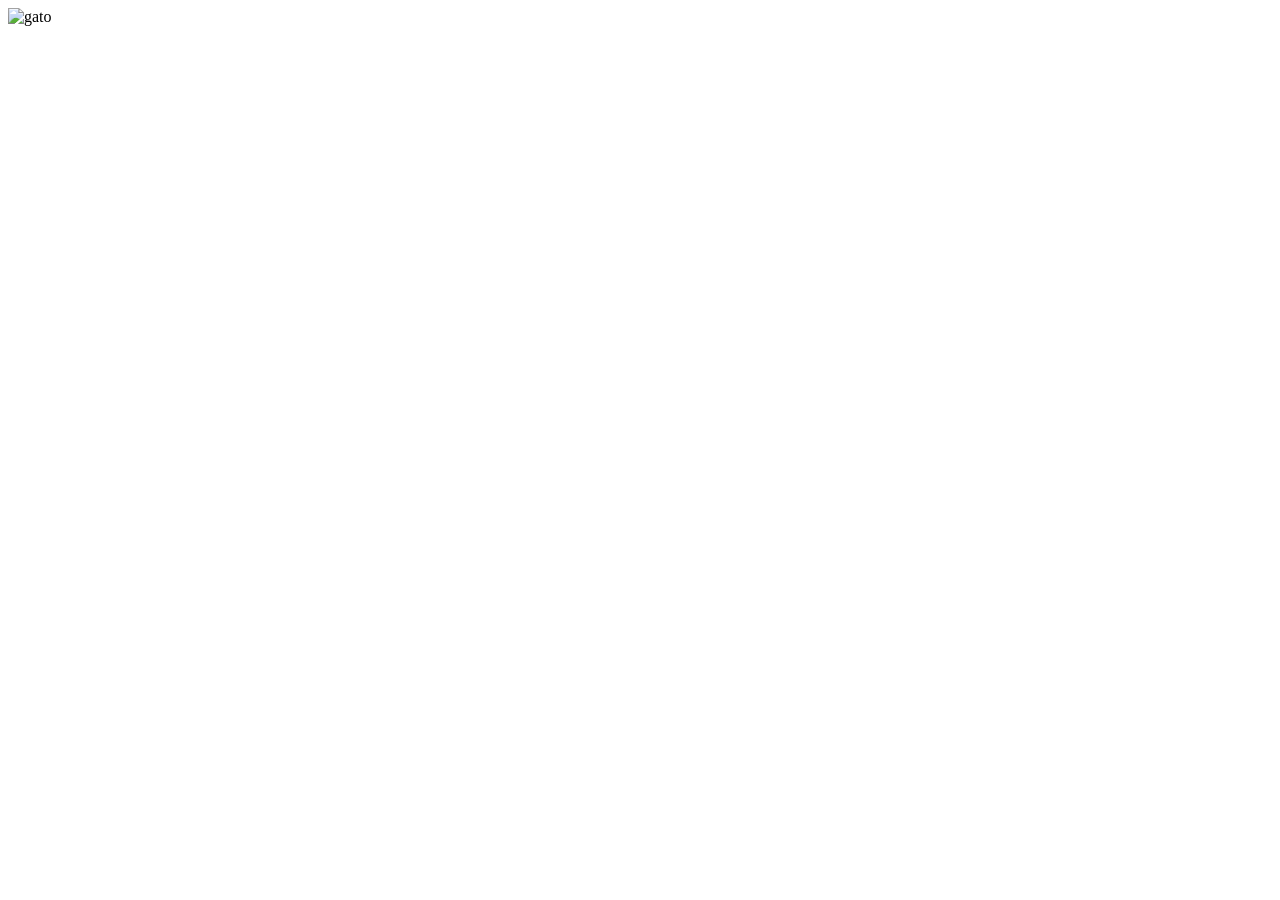
==== aula03/gatos_page.html @ d1c2d773 "remembering images" ====
<!DOCTYPE html>
<html lang="en">
<head>
    <meta charset="UTF-8">
    <meta name="viewport" content="width=device-width, initial-scale=1.0">
    <title>Mais Gatos</title>
</head>
<body>
    <img src="images/gato.png" alt="gato" width="300px">
</body>
</html>
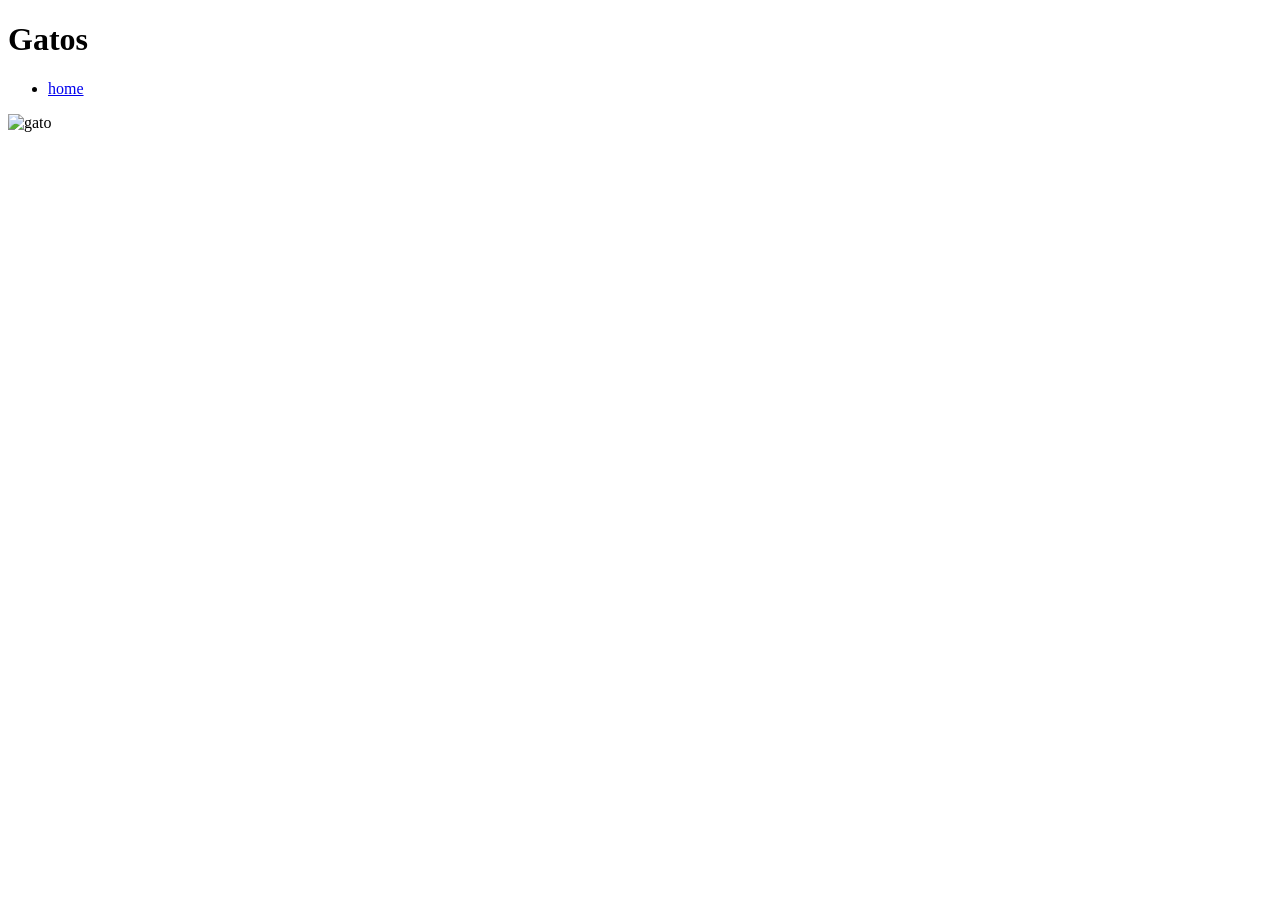
==== commit 070ea4fc: "add nav tag" ====
--- a/aula03/gatos_page.html
+++ b/aula03/gatos_page.html
@@ -1,11 +1,22 @@
 <!DOCTYPE html>
 <html lang="en">
+
 <head>
     <meta charset="UTF-8">
     <meta name="viewport" content="width=device-width, initial-scale=1.0">
     <title>Mais Gatos</title>
 </head>
+
 <body>
-    <img src="images/gato.png" alt="gato" width="300px">
+    <header>
+        <h1>Gatos</h1>
+        <nav>
+            <ul>
+                <li><a href="index.html">home</a></li>
+            </ul>
+        </nav>
+    </header>
+    <img src="images/gato.png" alt="gato" width="200px">
 </body>
+
 </html>
